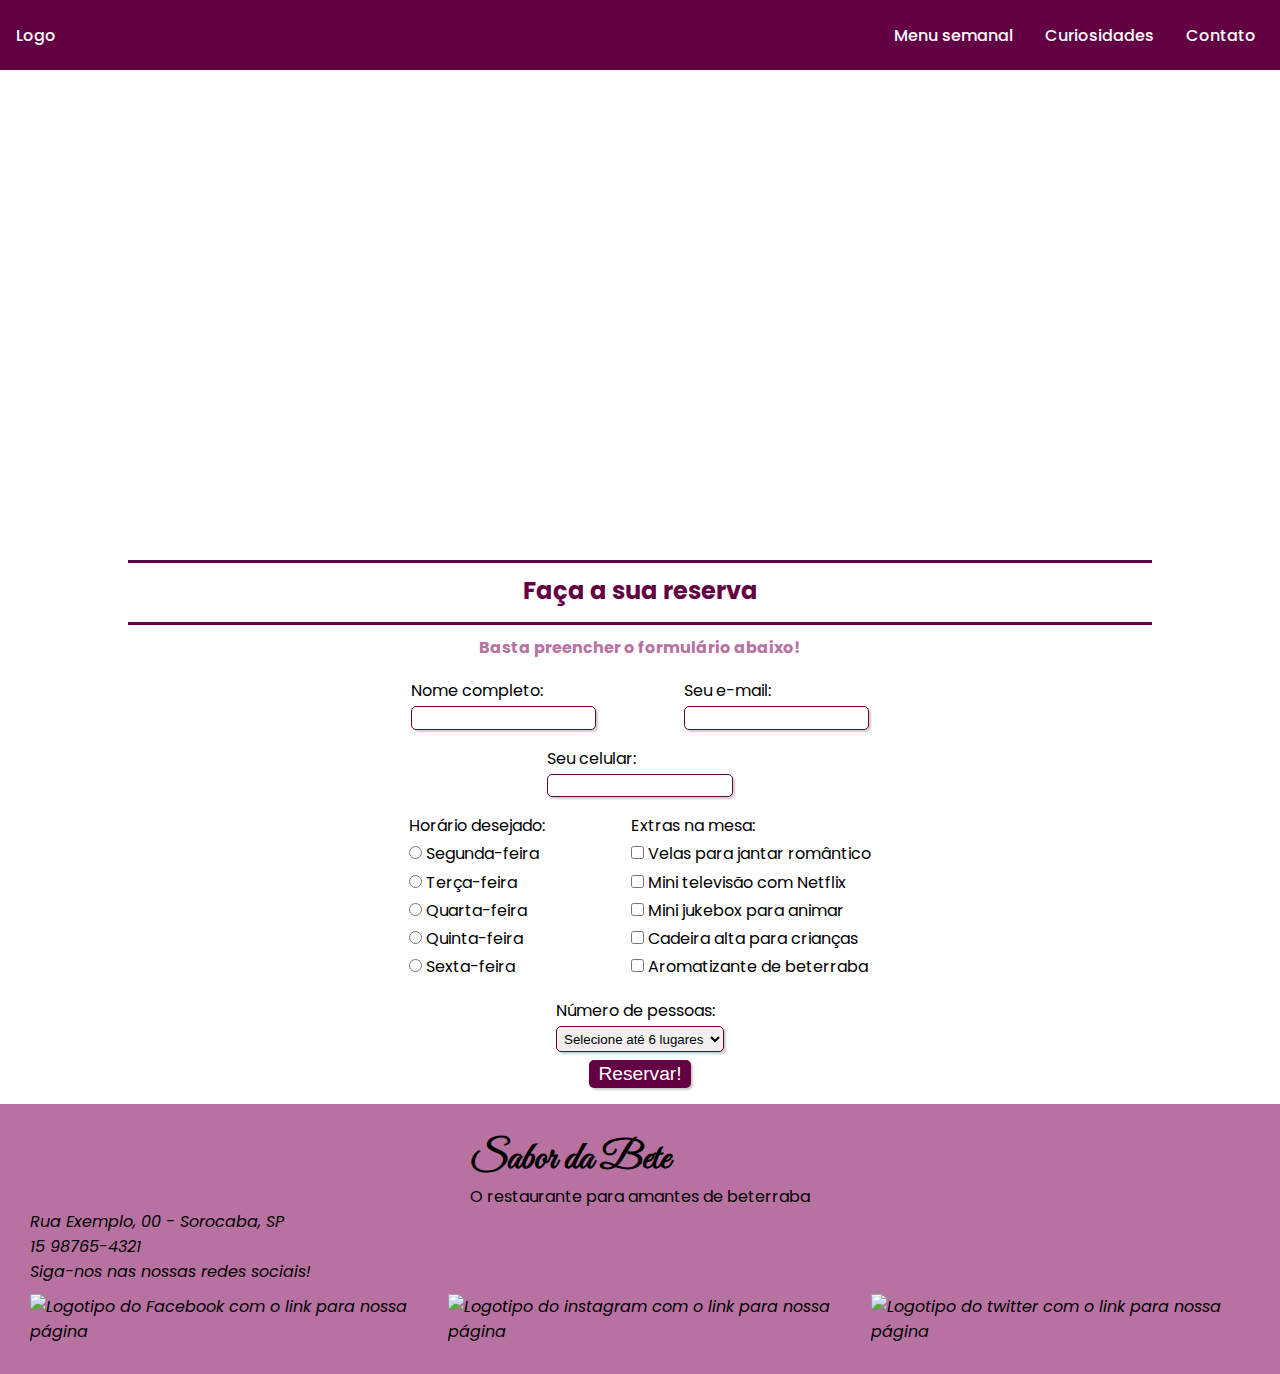
==== contato.html @ ac323646 "contato desktop finished" ====
<!DOCTYPE html>
<html lang="pt-br">
<head>
    <meta charset="UTF-8">
    <meta http-equiv="X-UA-Compatible" content="IE=edge">
    <meta name="viewport" content="width=device-width, initial-scale=1.0">

    <title>Meu primeiro site!</title>

    <link rel="preconnect" href="https://fonts.googleapis.com">
    <link rel="preconnect" href="https://fonts.gstatic.com" crossorigin>
    <link href="https://fonts.googleapis.com/css2?family=Poppins&display=swap" rel="stylesheet"> 
    <link href="https://fonts.googleapis.com/css2?family=Great+Vibes&display=swap" rel="stylesheet"> 
    
    <link rel="stylesheet" href="css/style.css">
</head>
<body>
    <header>
        <a href="index.html">Logo</a>
        <nav>
            <ul id="menu">
                <li><a href="index.html">Menu semanal</a></li>
                <li><a href="curiosidades.html">Curiosidades</a></li>
                <li><a href="">Contato</a></li>
            </ul>
        </nav>
    </header>
    <div id="banner">
        <div id="titulo">
            <h1 id="titulo-principal">Sabor da Bete</h1>
            <h2 id="subtitulo-principal">O restaurante para amantes da beterraba!</h2>
        </div>
        <address id="info-contato">
            <p id="endereco">Rua Exemplo, 00 - Sorocaba, SP</p>
            <p id="telefone">15 98765-4321</p>
        </address>
    </div>
    <main>
        <h2 id="titulo-pagina">Faça a sua reserva</h2>
        <p id="subtitulo-pagina">Basta preencher o formulário abaixo!</p>
        <form action="">
            <fieldset class="grupo">
                <div class="campo">
                    <label for="nome">Nome completo:</label>
                    <input type="text" name="nome" id="nome" required>
                </div>
                <div class="campo">
                    <label for="email">Seu e-mail:</label>
                    <input type="email" name="email" id="email" required>
                </div>
                <div class="campo">
                    <label for="cel">Seu celular:</label>
                    <input type="tel" name="cel" id="cel" required>
                </div>
            </fieldset>
            <fieldset class="grupo">
                <div class="campo">
                    <label>Horário desejado:</label>
                    
                    <label for="seg">
                        <input type="radio" name="horario" id="seg" value="segunda" required>
                        Segunda-feira
                    </label>
                    <label for="ter">
                        <input type="radio" name="horario" id="ter" value="terca">
                        Terça-feira
                    </label>
                    <label for="qua">
                        <input type="radio" name="horario" id="qua" value="quarta">
                        Quarta-feira
                    </label>
                    <label for="qui">
                        <input type="radio" name="horario" id="qui" value="quinta">
                        Quinta-feira
                    </label>
                    <label for="sex">
                        <input type="radio" name="horario" id="sex" value="sexta">
                        Sexta-feira
                    </label>
                </div>

                <div class="campo">
                    <label>Extras na mesa:</label>
                    <label for="velas">
                        <input type="checkbox" name="extras" id="velas">
                        Velas para jantar romântico
                    </label>
                    <label for="tv">
                        <input type="checkbox" name="extras" id="tv">
                        Mini televisão com Netflix
                    </label>
                    <label for="jukebox">
                        <input type="checkbox" name="extras" id="jukebox">
                        Mini jukebox para animar
                    </label>
                    <label for="cadeira">
                        <input type="checkbox" name="extras" id="cadeira">
                        Cadeira alta para crianças
                    </label>
                    <label for="aromatizante">
                        <input type="checkbox" name="extras" id="aromatizante">
                        Aromatizante de beterraba
                    </label>
                </div>

                <div class="campo">
                    <label for="num">Número de pessoas:</label>
                    <select name="num" id="num" required>
                        <option selected value="">Selecione até 6 lugares</option>
                        <option value="1">1</option>
                        <option value="2">2</option>
                        <option value="3">3</option>
                        <option value="4">4</option>
                        <option value="5">5</option>
                        <option value="6">6</option>
                    </select>
                </div>
            </fieldset>
            
            <div id="btn">
                <button type="submit" id="botao">Reservar!</button>
            </div>
        </form>
    </main>
    <footer id="rodape">
		<div>
			<a href="index.html"><h2>Sabor da Bete</h2></a>
			<p>O restaurante para amantes de beterraba</p>
		</div>
		<address>
			<p>Rua Exemplo, 00 - Sorocaba, SP</p>
			<p>15 98765-4321</p>
			<p>Siga-nos nas nossas redes sociais!</p>
			<ul id="redes">
				<li><a href="https://www.facebook.com/" target="_blank" rel="noopener noreferrer"><img src="./img/facebook_icon.svg" alt="Logotipo do Facebook com o link para nossa página"></a></li>
				<li><a href="https://www.instagram.com/" target="_blank" rel="noopener noreferrer"><img src="./img/instagram_icon.svg" alt="Logotipo do instagram com o link para nossa página"></a></li>
				<li><a href="https://twitter.com/" target="_blank" rel="noopener noreferrer"><img src="./img/twitter_icon.svg" alt="Logotipo do twitter com o link para nossa página"></a></li>
			</ul>
		</address>
	</footer>
</body>
</html>
---- css/style.css ----
/* ESTILO GERAL */
* {
    margin: 0;
    padding: 0;
}

body {
    font-family: 'Poppins', sans-serif;
}

header {
    box-sizing: border-box;
    height: 70px;
    padding: 1rem;
    display: flex;
    align-items: center;
    justify-content: space-between;
    background-color: #630043;
}

header a {
    color: white;
    text-decoration: none;
    font-weight: 500;
}

#menu {
    display: flex;
    list-style: none;
    gap: 1rem;
}

#menu a:hover {
    background-color: #B872A2;
}


#menu a {
    display: block;
    padding: 0.5rem;
}

#banner {
    background: url("/img/banner-menu.png") no-repeat;
    background-size: cover;
    background-position: center;
    color: white;
    display: flex;
    flex-direction: column;
    justify-content: space-around;
    align-items: center;
    height: 450px;
    text-align: center;
}

#titulo-principal {
    font-family: 'Great Vibes', cursive;
    font-size: 100px;
}

#titulo-pagina {
    text-align: center;
    color: #630043;
    margin-top: 40px;
}

#titulo-pagina::after, #titulo-pagina::before {
    content: "";
    display: block;
    width: 80%;
    height: 3px;
    background: #630043;
    margin: 14px auto 10px auto;
}

#subtitulo-pagina {
    color: #B872A2;
    font-weight: bold;
    text-align: center;
    margin: 10px;
}

#rodape {
    background-color: #B872A2;
    display: flex;
    flex-wrap: wrap;
    justify-content: space-around;
    padding: 30px;
}

#rodape a {
    text-decoration: inherit;
    color: inherit;
}

#rodape h2 {
    font-family: 'Great Vibes', cursive;
    font-size: 40px;
}

#redes {
    list-style-type: none;
    display: flex;
    gap: 15px;
    margin-top: 10px;
}

#redes li img {
    width: 40px;
}
/* FIM DO ESTILO GERAL */

/* MENU SEMANAL */
#cardapio {
    display: flex;
    justify-content: center;
    flex-wrap: wrap;
    width: 80%;
    margin: 30px auto;
}

.item-menu {
    display: flex;
    gap: 30px;
    margin-top: 30px;
}

.preco-item-menu {
    min-width: 65px;
}
/* FIM DO MENU SEMANAL */

/* CONTATO */
form {
    width: 600px;
    margin: 0 auto;
}

fieldset {
    border: 0;
    display: flex;
    flex-wrap: wrap;
    justify-content: space-evenly;
}

input, select, button {
    border-radius: 5px;
}

.campo {
    float: left;
    margin: 0.5rem 1rem;
}

.campo label {
    margin-bottom: 0.2rem;
    display: block;
}

.campo input[type="text"], .campo input[type="email"], .campo input[type="tel"], .campo select {
    padding: 0.2rem;
    border: 1px solid #630043;
    box-shadow: 2px 2px 2px rgba(0, 0, 0, 0.2);
    display: block;
}

#botao {
    font-size: 1.2rem;
    background: #630043;
    border: 0;
    margin-bottom: 1rem;
    color: white;
    padding: 0.2rem 0.6rem;
    box-shadow: 2px 2px 2px rgba(0, 0, 0, 0.2);
}

#btn {
    display: flex;
    justify-content: center;
}
/* FIM DO CONTATO */
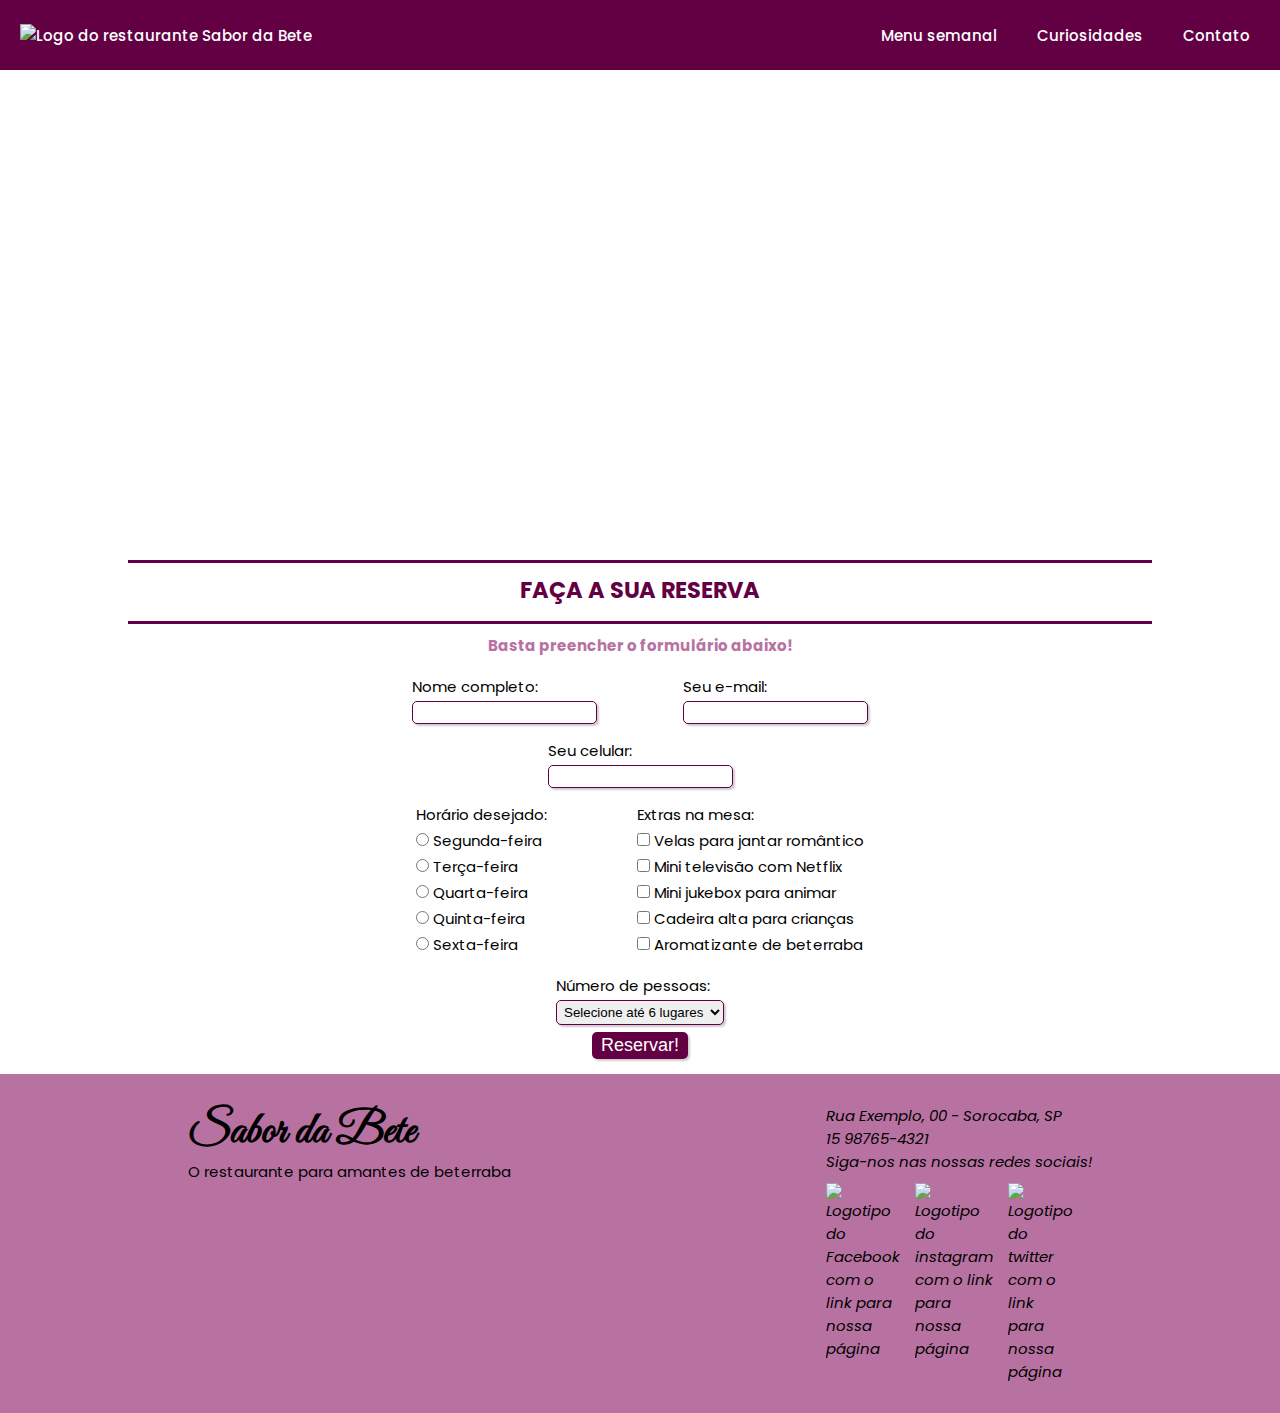
==== commit c0f70b52: "code cleaning: removed unused classes and ids" ====
--- a/contato.html
+++ b/contato.html
@@ -1,5 +1,6 @@
 <!DOCTYPE html>
 <html lang="pt-br">
+
 <head>
     <meta charset="UTF-8">
     <meta http-equiv="X-UA-Compatible" content="IE=edge">
@@ -11,13 +12,18 @@
     <link rel="preconnect" href="https://fonts.gstatic.com" crossorigin>
     <link href="https://fonts.googleapis.com/css2?family=Poppins&display=swap" rel="stylesheet"> 
     <link href="https://fonts.googleapis.com/css2?family=Great+Vibes&display=swap" rel="stylesheet"> 
+
+    <link rel="shortcut icon" href="img/favicon.ico" type="image/x-icon">
     
     <link rel="stylesheet" href="css/style.css">
+    <script src="./js/script.js" async></script> 
 </head>
+
 <body>
     <header>
-        <a href="index.html">Logo</a>
-        <nav>
+        <a href="index.html"><img id="logo" src="./img/logo_icon.svg" alt="Logo do restaurante Sabor da Bete"></a>
+        <nav id="nav">
+            <button id="btn-menu"><img src="./img/menu_icon.svg" alt="Botão de menu"></button>
             <ul id="menu">
                 <li><a href="index.html">Menu semanal</a></li>
                 <li><a href="curiosidades.html">Curiosidades</a></li>
@@ -25,21 +31,23 @@
             </ul>
         </nav>
     </header>
+
     <div id="banner">
-        <div id="titulo">
+        <div>
             <h1 id="titulo-principal">Sabor da Bete</h1>
             <h2 id="subtitulo-principal">O restaurante para amantes da beterraba!</h2>
         </div>
         <address id="info-contato">
-            <p id="endereco">Rua Exemplo, 00 - Sorocaba, SP</p>
-            <p id="telefone">15 98765-4321</p>
+            <p>Rua Exemplo, 00 - Sorocaba, SP</p>
+            <p>15 98765-4321</p>
         </address>
     </div>
+
     <main>
         <h2 id="titulo-pagina">Faça a sua reserva</h2>
         <p id="subtitulo-pagina">Basta preencher o formulário abaixo!</p>
         <form action="">
-            <fieldset class="grupo">
+            <fieldset>
                 <div class="campo">
                     <label for="nome">Nome completo:</label>
                     <input type="text" name="nome" id="nome" required>
@@ -53,7 +61,7 @@
                     <input type="tel" name="cel" id="cel" required>
                 </div>
             </fieldset>
-            <fieldset class="grupo">
+            <fieldset>
                 <div class="campo">
                     <label>Horário desejado:</label>
                     
@@ -117,11 +125,12 @@
                 </div>
             </fieldset>
             
-            <div id="btn">
+            <div id="btn-form">
                 <button type="submit" id="botao">Reservar!</button>
             </div>
         </form>
     </main>
+
     <footer id="rodape">
 		<div>
 			<a href="index.html"><h2>Sabor da Bete</h2></a>
@@ -139,4 +148,5 @@
 		</address>
 	</footer>
 </body>
+
 </html>--- a/css/style.css
+++ b/css/style.css
@@ -4,6 +4,10 @@
     padding: 0;
 }
 
+html {
+    font-size: 15px;
+}
+
 body {
     font-family: 'Poppins', sans-serif;
 }
@@ -11,7 +15,7 @@
 header {
     box-sizing: border-box;
     height: 70px;
-    padding: 1rem;
+    padding: 20px;
     display: flex;
     align-items: center;
     justify-content: space-between;
@@ -24,24 +28,29 @@
     font-weight: 500;
 }
 
+#logo {
+    width: 30px;
+}
+
 #menu {
     display: flex;
     list-style: none;
-    gap: 1rem;
+    gap: 20px;
 }
 
 #menu a:hover {
     background-color: #B872A2;
+    color: #630043;
 }
 
 
 #menu a {
     display: block;
-    padding: 0.5rem;
+    padding: 10px;
 }
 
 #banner {
-    background: url("/img/banner-menu.png") no-repeat;
+    background: url("/img/banner.png") no-repeat;
     background-size: cover;
     background-position: center;
     color: white;
@@ -53,21 +62,30 @@
     text-align: center;
 }
 
+main {
+    width: 80%;
+    margin: 0 auto;
+}
+
 #titulo-principal {
     font-family: 'Great Vibes', cursive;
-    font-size: 100px;
+    font-size: 6rem;
+}
+
+#subtitulo-principal, #info-contato {
+    font-size: 1.2rem;
 }
 
 #titulo-pagina {
     text-align: center;
     color: #630043;
     margin-top: 40px;
+    text-transform: uppercase;
 }
 
 #titulo-pagina::after, #titulo-pagina::before {
     content: "";
     display: block;
-    width: 80%;
     height: 3px;
     background: #630043;
     margin: 14px auto 10px auto;
@@ -89,13 +107,13 @@
 }
 
 #rodape a {
-    text-decoration: inherit;
+    text-decoration: none;
     color: inherit;
 }
 
 #rodape h2 {
     font-family: 'Great Vibes', cursive;
-    font-size: 40px;
+    font-size: 3rem;
 }
 
 #redes {
@@ -103,6 +121,7 @@
     display: flex;
     gap: 15px;
     margin-top: 10px;
+    width: 150px;
 }
 
 #redes li img {
@@ -115,24 +134,77 @@
     display: flex;
     justify-content: center;
     flex-wrap: wrap;
-    width: 80%;
     margin: 30px auto;
 }
 
-.item-menu {
+.item-cardapio {
     display: flex;
     gap: 30px;
     margin-top: 30px;
 }
 
-.preco-item-menu {
+.preco-item-cardapio {
     min-width: 65px;
 }
+
+.foto-item-cardapio {
+    width: 200px;
+    height: 200px;
+}
 /* FIM DO MENU SEMANAL */
+
+/* CURIOSIDADES */
+#info-nutri {
+    display: flex;
+    justify-content: center;
+    flex-wrap: wrap;
+    margin: 10px auto;
+
+}
+
+.titulo-secao {
+    color: #630043;
+    text-align: center;
+    margin-bottom: 10px;
+}
+
+table, th, td {
+    border: 1px solid #B872A2;
+}
+
+table {
+    width: 100%;
+    border-collapse: collapse;
+}
+
+th {
+    text-align: center;
+    background: #630043;
+    color: white;
+    font-weight: bold;
+}
+
+th, td {
+    padding: 7px;
+}
+
+.divisor {
+    margin-top: 20px;
+    margin-bottom: 15px;
+    border: 0;
+    height: 1px;
+    background: linear-gradient(to right, #ccc, #630043, #ccc);
+}
+
+#textos {
+    margin-bottom: 40px;
+}
+
+/* FIM DAS CURIOSIDADES */
 
 /* CONTATO */
 form {
-    width: 600px;
+    max-width: 600px;
     margin: 0 auto;
 }
 
@@ -174,8 +246,75 @@
     box-shadow: 2px 2px 2px rgba(0, 0, 0, 0.2);
 }
 
-#btn {
+#btn-form {
     display: flex;
     justify-content: center;
 }
 /* FIM DO CONTATO */
+
+/* RESPONSIVIDADE - GERAL */
+@media screen and (max-width: 650px) {
+    #titulo-principal {
+        font-size: 3.75rem;
+    }
+
+    #subtitulo-principal, #info-contato {
+        font-size: 1.1rem;
+    }
+
+    main {
+        width: 95%;
+    }
+
+    #rodape > * {
+        width: 100%;
+        text-align: center;
+    }
+
+    #redes {
+        margin: 10px auto;
+    }
+
+    .item-cardapio {
+        flex-wrap: wrap;
+        justify-content: center;
+        text-align: center;
+    }
+
+    form {
+        width: 100%;
+    }
+}
+
+/* RESPONSIVIDADE - MENU */
+#btn-menu {
+    display: none;
+}
+
+@media screen and (max-width: 650px) {
+    #btn-menu {
+        display: block;
+        border: none;
+        background: none;
+        cursor: pointer;
+    }
+
+    #menu {
+        display: none;
+        position: absolute;
+        width: 100%;
+        top: 70px;
+        right: 0;
+        background: #B872A2;
+        height: 100%;
+    }
+
+    #nav.active #menu{
+        display: block;
+    }
+
+    #menu a {
+        padding: 15px;
+        border-bottom: 2px solid rgba(0, 0, 0, 0.2);
+    }
+}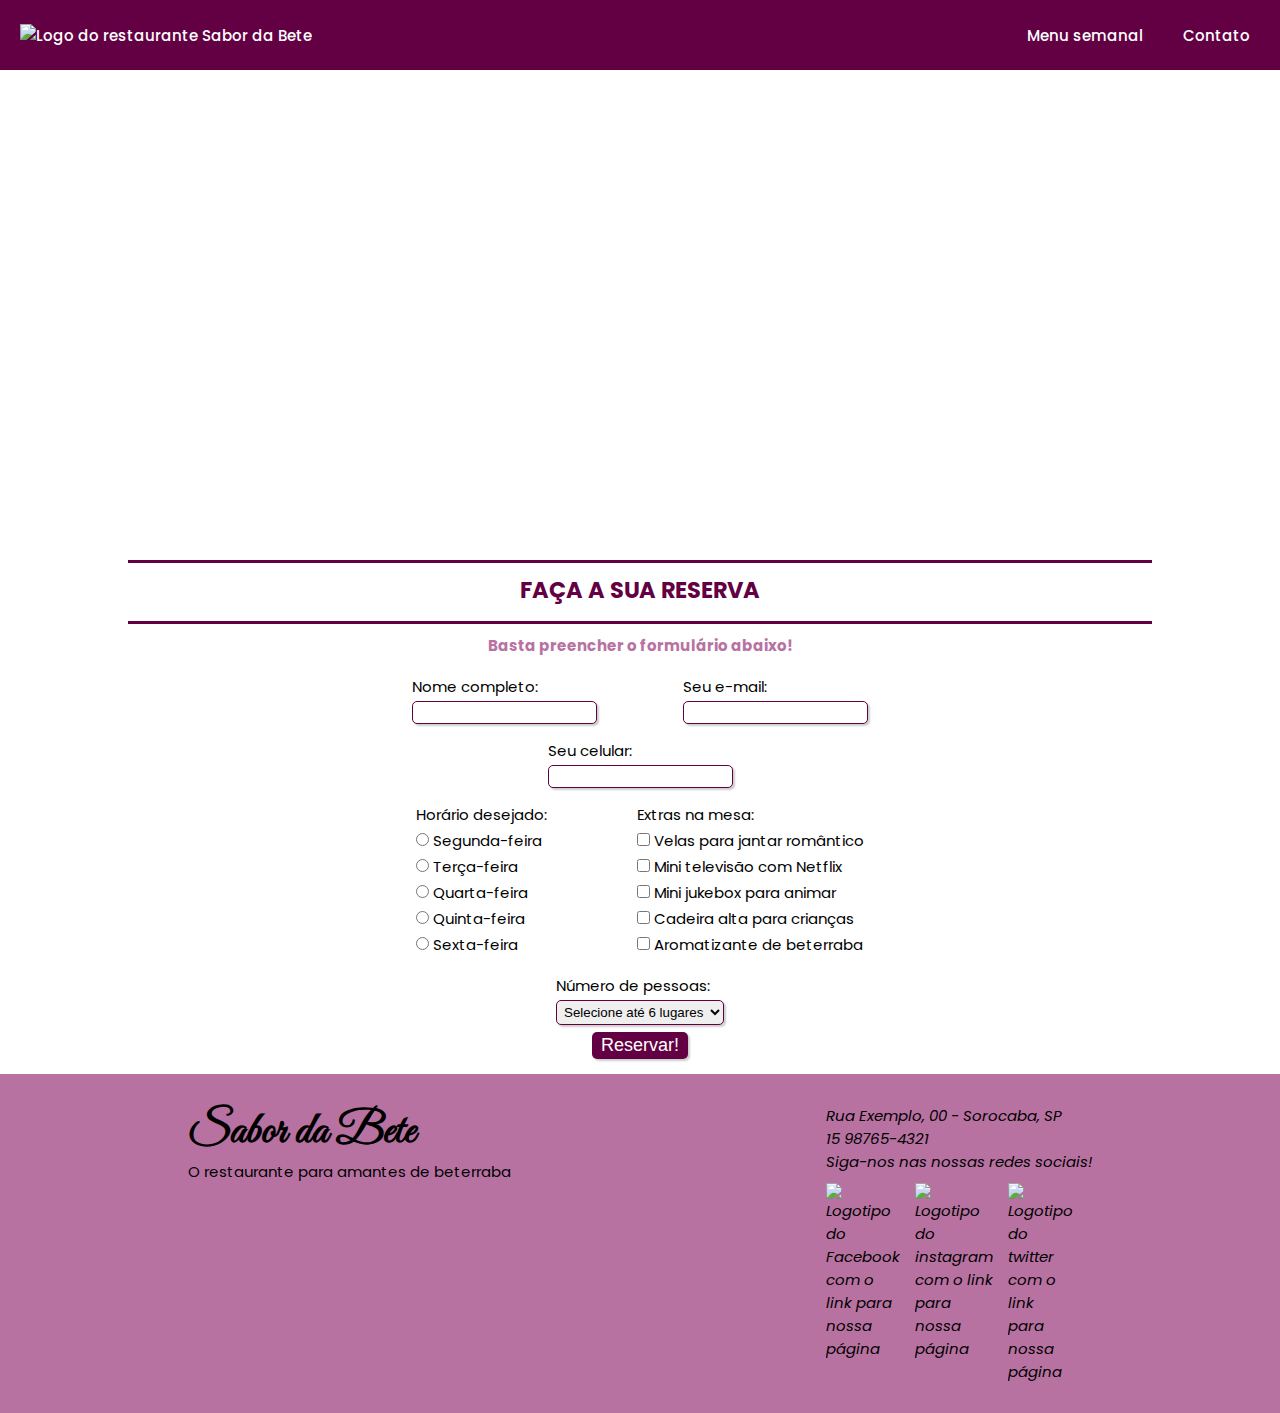
==== commit 817c04fd: "page removal from menu" ====
--- a/contato.html
+++ b/contato.html
@@ -26,7 +26,6 @@
             <button id="btn-menu"><img src="./img/menu_icon.svg" alt="Botão de menu"></button>
             <ul id="menu">
                 <li><a href="index.html">Menu semanal</a></li>
-                <li><a href="curiosidades.html">Curiosidades</a></li>
                 <li><a href="">Contato</a></li>
             </ul>
         </nav>
--- a/css/style.css
+++ b/css/style.css
@@ -152,55 +152,6 @@
     height: 200px;
 }
 /* FIM DO MENU SEMANAL */
-
-/* CURIOSIDADES */
-#info-nutri {
-    display: flex;
-    justify-content: center;
-    flex-wrap: wrap;
-    margin: 10px auto;
-
-}
-
-.titulo-secao {
-    color: #630043;
-    text-align: center;
-    margin-bottom: 10px;
-}
-
-table, th, td {
-    border: 1px solid #B872A2;
-}
-
-table {
-    width: 100%;
-    border-collapse: collapse;
-}
-
-th {
-    text-align: center;
-    background: #630043;
-    color: white;
-    font-weight: bold;
-}
-
-th, td {
-    padding: 7px;
-}
-
-.divisor {
-    margin-top: 20px;
-    margin-bottom: 15px;
-    border: 0;
-    height: 1px;
-    background: linear-gradient(to right, #ccc, #630043, #ccc);
-}
-
-#textos {
-    margin-bottom: 40px;
-}
-
-/* FIM DAS CURIOSIDADES */
 
 /* CONTATO */
 form {
